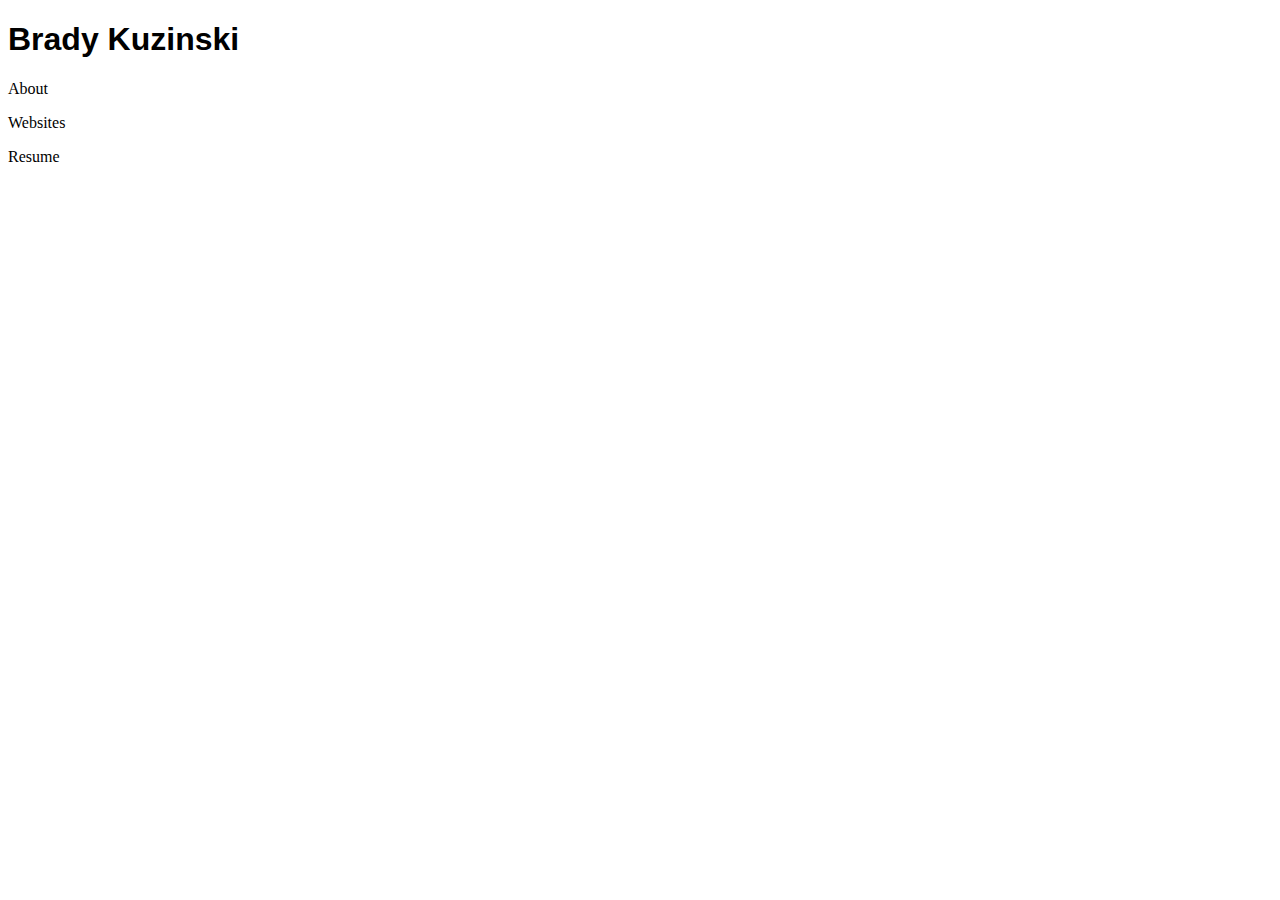
==== index.html @ e6479791 "first commit" ====
<!DOCTYPE html>
    <head>
        <title>Home</title>
        <link rel="stylesheet" href="styles.css">
    </head>
    <body>
        <header>
            <h1>Brady Kuzinski</h1>
        </header>
        <a href="about.html">About</a><p></p>
        <a href="websites.html">Websites</a><p></p>
        <a href="resume.html">Resume</a><p></p>
    </body>
</html>
---- styles.css ----
h1,h2,h3 {
    font-family: 'Trebuchet MS', 'Lucida Sans Unicode', 'Lucida Grande', 'Lucida Sans', Arial, sans-serif;
}

a {
    text-decoration: none;
    color: black;
}
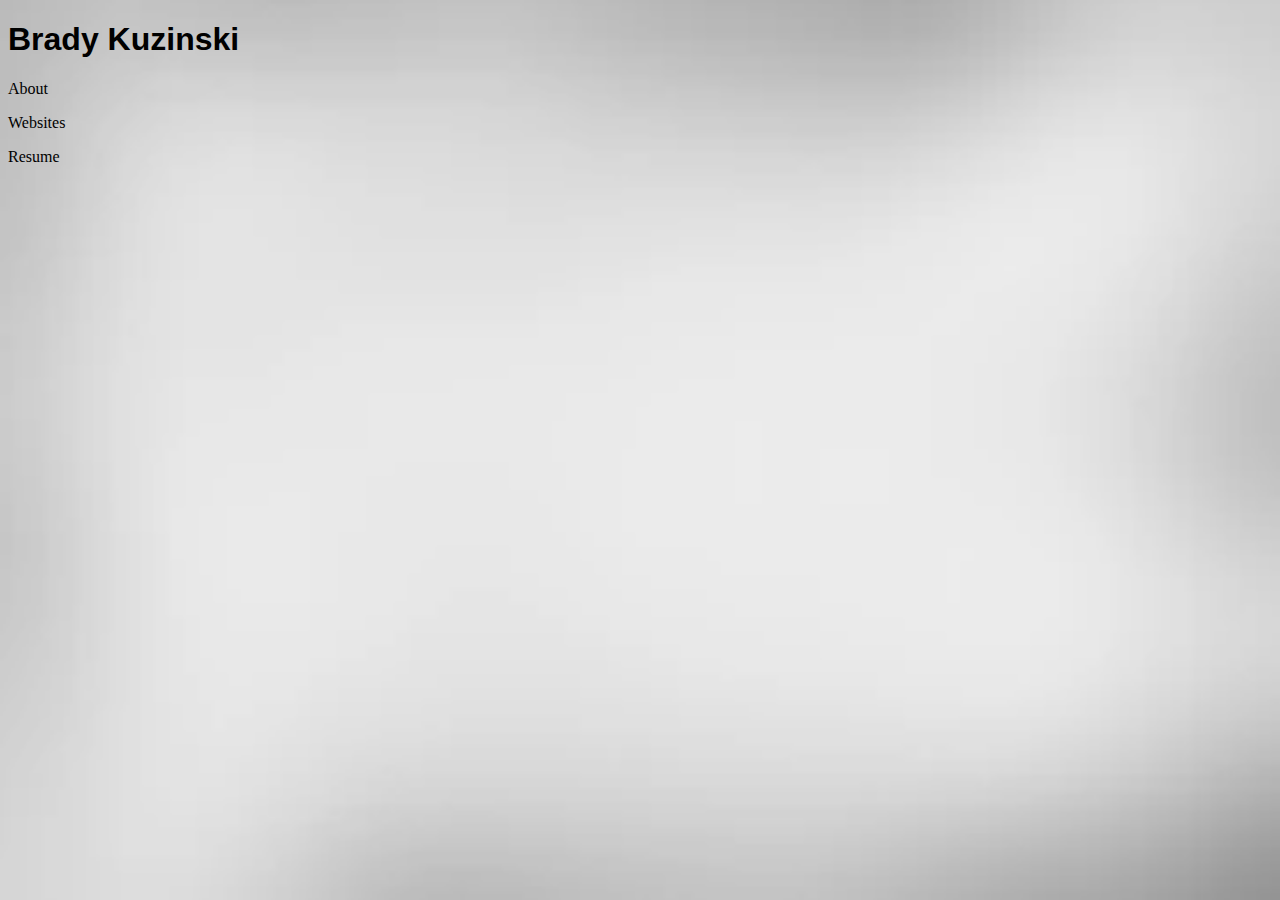
==== commit b9dc2474: "transitions and background" ====
--- a/index.html
+++ b/index.html
@@ -7,8 +7,8 @@
         <header>
             <h1>Brady Kuzinski</h1>
         </header>
-        <a href="about.html">About</a><p></p>
-        <a href="websites.html">Websites</a><p></p>
-        <a href="resume.html">Resume</a><p></p>
+        <a id="navbar" href="about.html">About</a><p></p>
+        <a id="navbar" href="websites.html">Websites</a><p></p>
+        <a id="navbar" href="resume.html">Resume</a><p></p>
     </body>
 </html>--- a/styles.css
+++ b/styles.css
@@ -5,4 +5,18 @@
 a {
     text-decoration: none;
     color: black;
+    transition: 0.5s;
+    opacity: 100%;
+    margin-right: 10px;
+}
+
+a:hover {
+    opacity: 0;
+}
+
+body {
+    background-image: url("background.png");
+    background-repeat: no-repeat;
+    background-attachment: fixed;
+    background-size: cover;
 }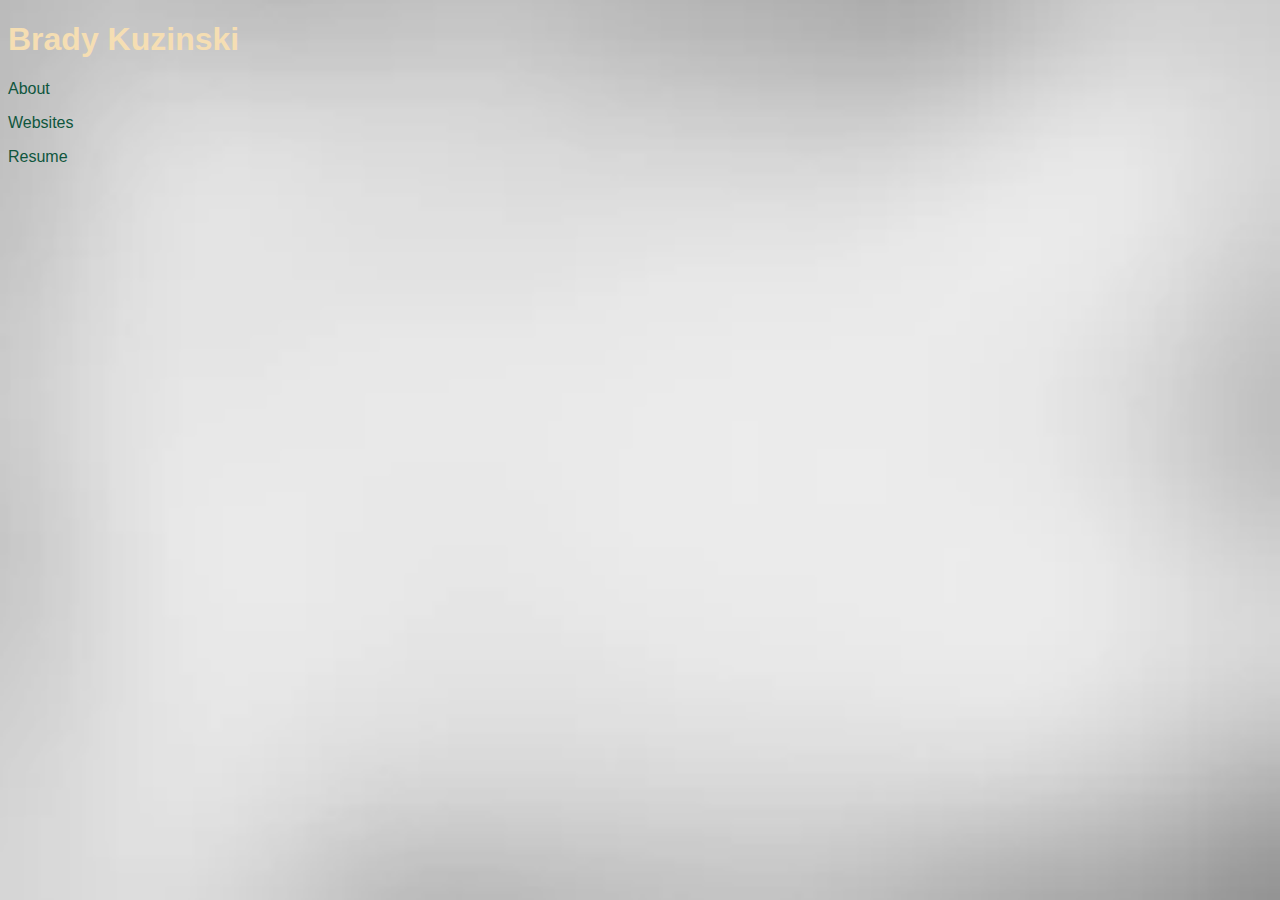
==== commit 819ea270: "colors and background" ====
--- a/index.html
+++ b/index.html
@@ -5,7 +5,7 @@
     </head>
     <body>
         <header>
-            <h1>Brady Kuzinski</h1>
+            <h1 style="color: wheat">Brady Kuzinski</h1>
         </header>
         <a id="navbar" href="about.html">About</a><p></p>
         <a id="navbar" href="websites.html">Websites</a><p></p>
--- a/styles.css
+++ b/styles.css
@@ -1,5 +1,10 @@
-h1,h2,h3 {
+#navbar {
+    color: rgb(15, 86, 61);
+}
+
+h1,h2,h3,a,p,li {
     font-family: 'Trebuchet MS', 'Lucida Sans Unicode', 'Lucida Grande', 'Lucida Sans', Arial, sans-serif;
+    color: black;
 }
 
 a {
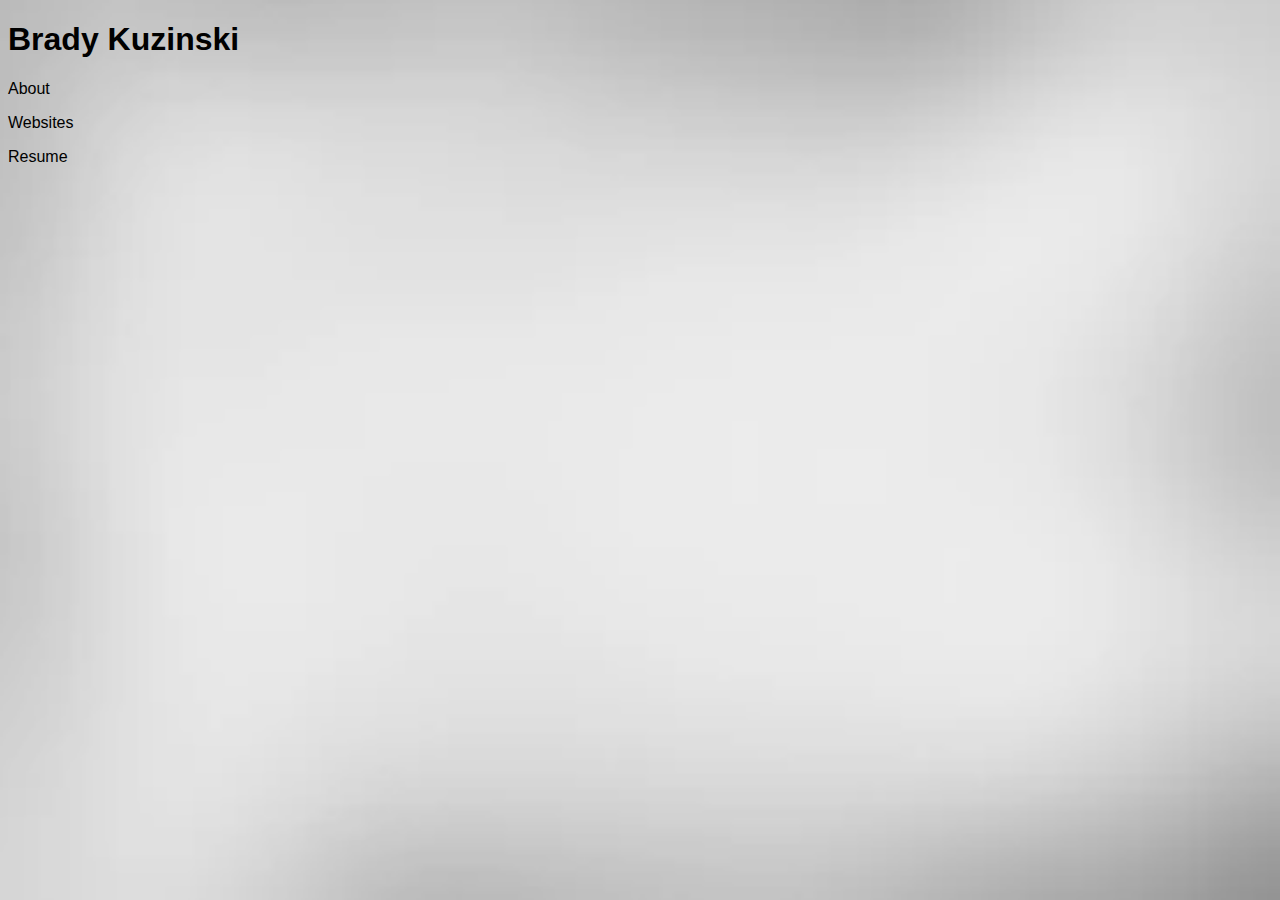
==== commit e96495d8: "colors and background" ====
--- a/index.html
+++ b/index.html
@@ -5,7 +5,7 @@
     </head>
     <body>
         <header>
-            <h1 style="color: wheat">Brady Kuzinski</h1>
+            <h1>Brady Kuzinski</h1>
         </header>
         <a id="navbar" href="about.html">About</a><p></p>
         <a id="navbar" href="websites.html">Websites</a><p></p>
--- a/styles.css
+++ b/styles.css
@@ -1,10 +1,5 @@
-#navbar {
-    color: rgb(15, 86, 61);
-}
-
 h1,h2,h3,a,p,li {
     font-family: 'Trebuchet MS', 'Lucida Sans Unicode', 'Lucida Grande', 'Lucida Sans', Arial, sans-serif;
-    color: black;
 }
 
 a {
